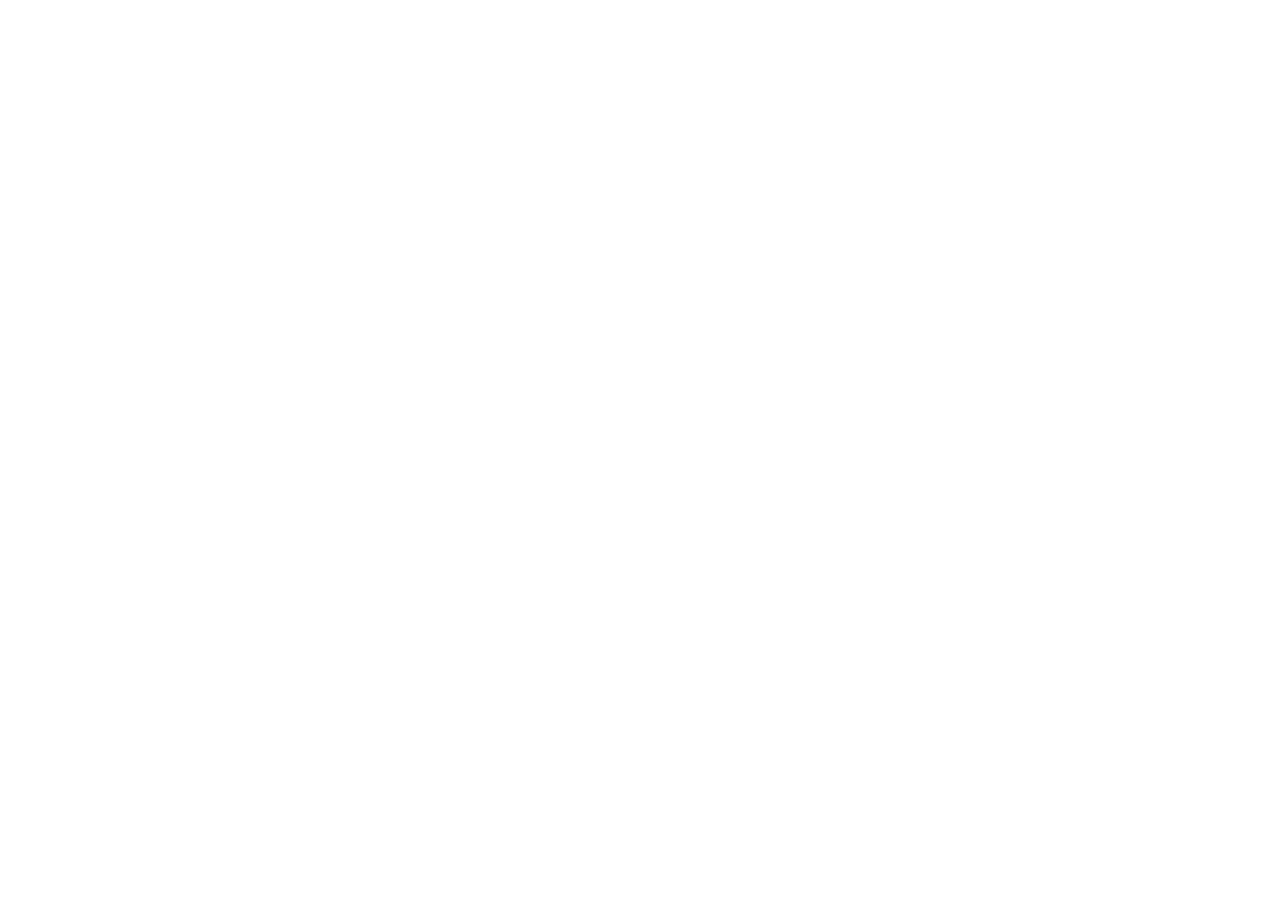
==== index.html @ c007a00d "initial setup" ====
<!DOCTYPE html>
<html lang="en">
<head>
    <meta charset="UTF-8">
    <meta http-equiv="X-UA-Compatible" content="IE=edge">
    <meta name="viewport" content="width=device-width, initial-scale=1.0">
    <title>Document</title>
    <script type="text/javascript" src="index.js"></script>
</head>
<body>
    
</body>
</html>
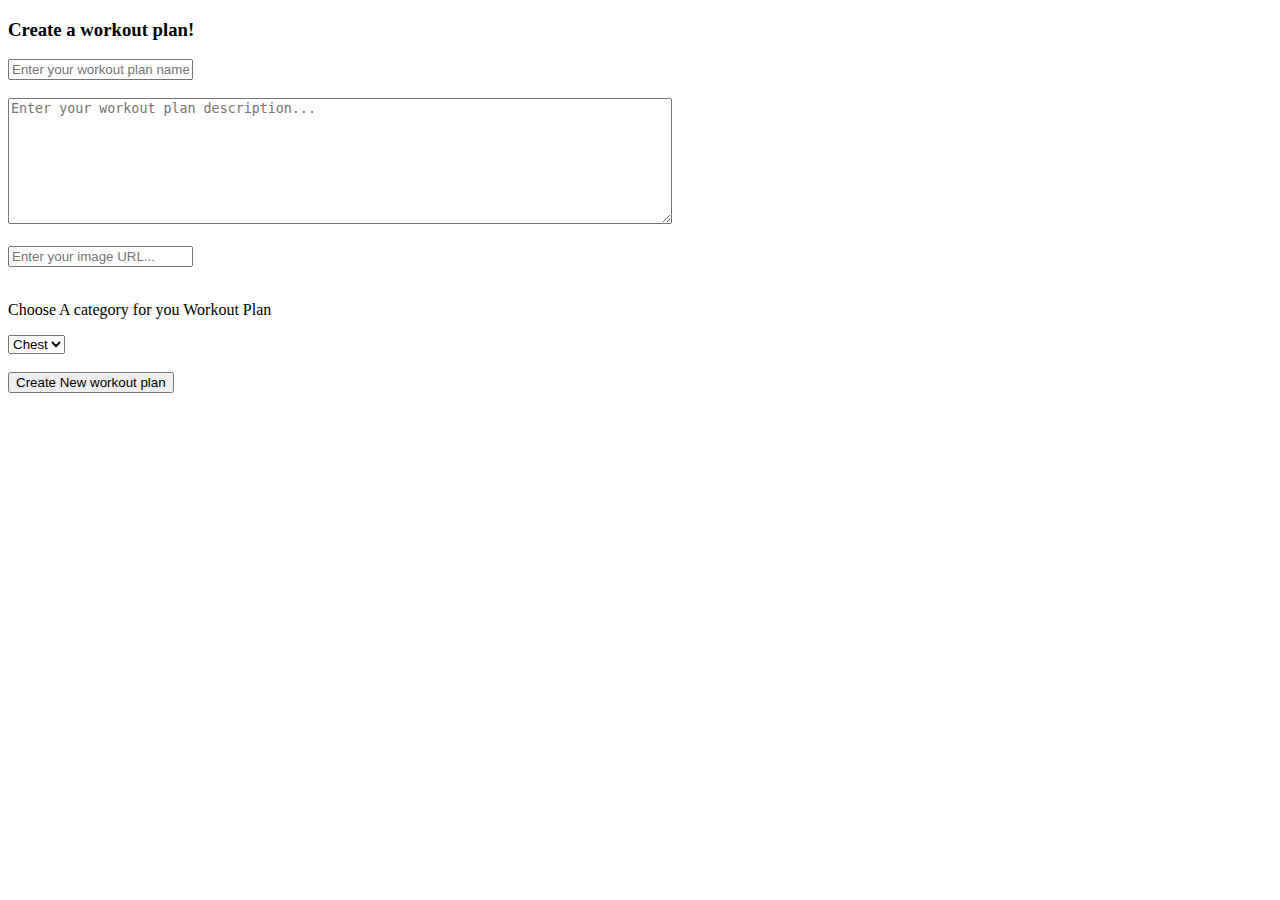
==== commit 38b5c5d4: "added post request" ====
--- a/index.html
+++ b/index.html
@@ -8,6 +8,38 @@
     <script type="text/javascript" src="index.js"></script>
 </head>
 <body>
+
+    <div class="form-container">
+
+        <form id="create-workoutplan-form" style="">
+          <h3>Create a workout plan!</h3>
+      
+          <input id='input-title' type="text" name="title" value="" placeholder="Enter your workout plan name..." class="input-text">
+          <br><br>
+          <textarea id='input-description' name="description" rows="8" cols="80" value="" placeholder="Enter your workout plan description..."></textarea>
+          <br><br>
+          <input id='input-url' type="text" name="image" value="" placeholder="Enter your image URL..." class="input-text">
+          <br><br>
+      
+          <p>Choose A category for you Workout Plan</p>
+          <select id="categories" name="categories">
+            <option value="1">Chest</option>
+            <option value="2">Legs</option>
+            <option value="3">Back</option>
+            <option value="4">Arms</option>
+          </select>
+          <br><br>
+      
+          <input id= 'create-button' type="submit" name="submit" value="Create New workout plan" class="submit">
+        </form>
+      
+    </div>
+
+    <br><br>
+
+    <div id='workout-container'>
+
+    </div>
     
 </body>
 </html>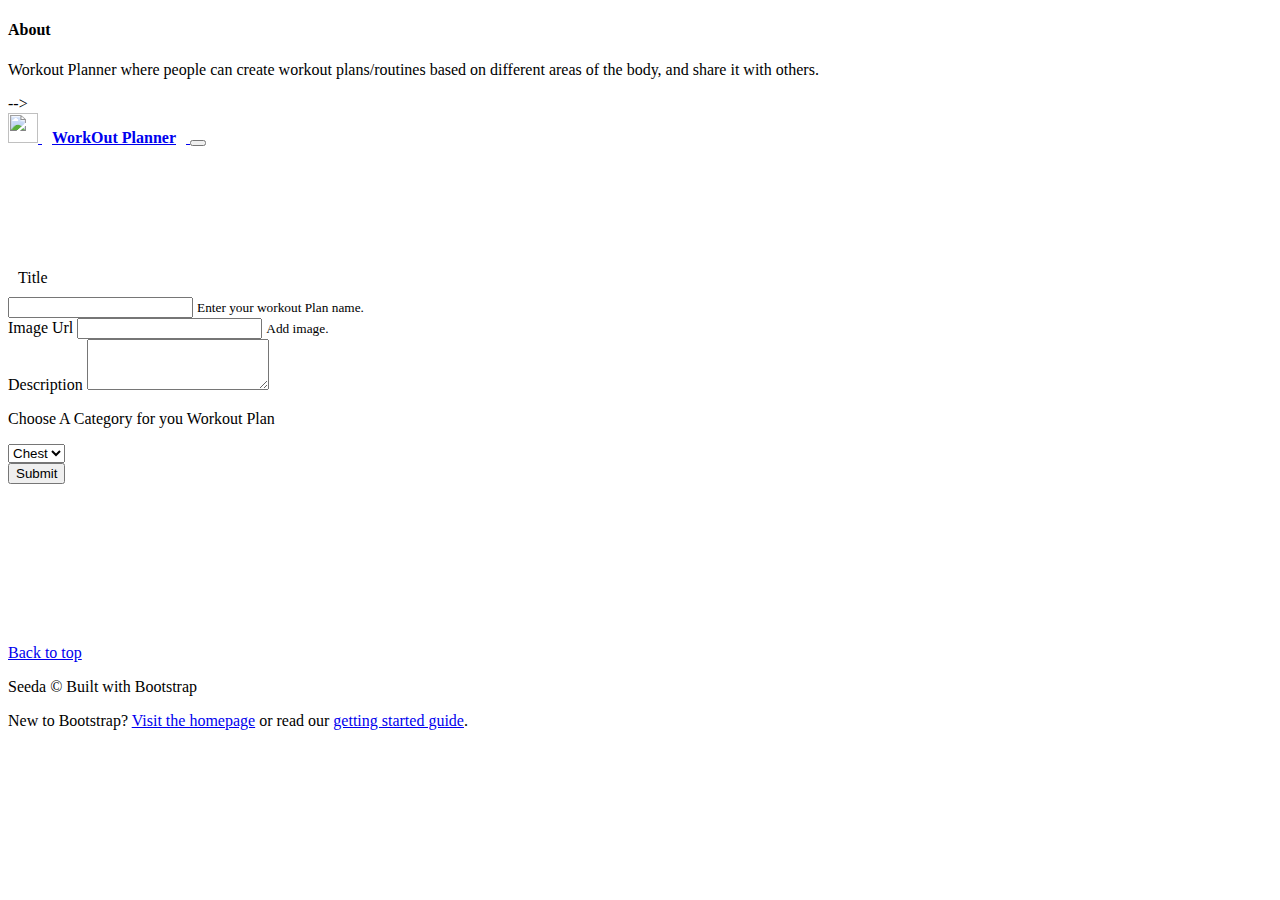
==== commit de1ee083: "took out users" ====
--- a/index.html
+++ b/index.html
@@ -1,45 +1,151 @@
-<!DOCTYPE html>
+<!doctype html>
 <html lang="en">
-<head>
-    <meta charset="UTF-8">
-    <meta http-equiv="X-UA-Compatible" content="IE=edge">
-    <meta name="viewport" content="width=device-width, initial-scale=1.0">
-    <title>Document</title>
-    <script type="text/javascript" src="index.js"></script>
-</head>
-<body>
+  <head>
+    <meta charset="utf-8">
+    <meta name="viewport" content="width=device-width, initial-scale=1, shrink-to-fit=no">
+    <meta name="description" content="">
+    <meta name="author" content="Mark Otto, Jacob Thornton, and Bootstrap contributors">
+    <meta name="generator" content="Jekyll v4.0.1">
+    <title>WorkOut Planner</title>
 
-    <div class="form-container">
+    <link rel="canonical" href="https://getbootstrap.com/docs/4.5/examples/album/">
 
-        <form id="create-workoutplan-form" style="">
-          <h3>Create a workout plan!</h3>
-      
-          <input id='input-title' type="text" name="title" value="" placeholder="Enter your workout plan name..." class="input-text">
-          <br><br>
-          <textarea id='input-description' name="description" rows="8" cols="80" value="" placeholder="Enter your workout plan description..."></textarea>
-          <br><br>
-          <input id='input-url' type="text" name="image" value="" placeholder="Enter your image URL..." class="input-text">
-          <br><br>
-      
-          <p>Choose A category for you Workout Plan</p>
-          <select id="categories" name="categories">
-            <option value="1">Chest</option>
-            <option value="2">Legs</option>
-            <option value="3">Back</option>
-            <option value="4">Arms</option>
+    <!-- Bootstrap-4 CSS -->
+    <link rel="stylesheet" href="https://stackpath.bootstrapcdn.com/bootstrap/4.5.0/css/bootstrap.min.css" integrity="sha384-9aIt2nRpC12Uk9gS9baDl411NQApFmC26EwAOH8WgZl5MYYxFfc+NcPb1dKGj7Sk" crossorigin="anonymous">
+
+    <!-- JS Project Tags -->
+    <script type="text/javascript" src="src/workout.js"></script>
+    <script type="text/javascript" src="src/index.js"></script>
+
+    <!-- Optional JavaScript -->
+    <!-- jQuery first, then Popper.js, then Bootstrap JS -->
+    <script src="https://code.jquery.com/jquery-3.5.1.slim.min.js" integrity="sha384-DfXdz2htPH0lsSSs5nCTpuj/zy4C+OGpamoFVy38MVBnE+IbbVYUew+OrCXaRkfj" crossorigin="anonymous"></script>
+    <script src="https://cdn.jsdelivr.net/npm/popper.js@1.16.0/dist/umd/popper.min.js" integrity="sha384-Q6E9RHvbIyZFJoft+2mJbHaEWldlvI9IOYy5n3zV9zzTtmI3UksdQRVvoxMfooAo" crossorigin="anonymous"></script>
+    <script src="https://stackpath.bootstrapcdn.com/bootstrap/4.5.0/js/bootstrap.min.js" integrity="sha384-OgVRvuATP1z7JjHLkuOU7Xw704+h835Lr+6QL9UvYjZE3Ipu6Tp75j7Bh/kR0JKI" crossorigin="anonymous"></script>
+
+    <style>
+      .bd-placeholder-img {
+        font-size: 1.125rem;
+        text-anchor: middle;
+        -webkit-user-select: none;
+        -moz-user-select: none;
+        -ms-user-select: none;
+        user-select: none;
+      }
+
+      @media (min-width: 768px) {
+        .bd-placeholder-img-lg {
+          font-size: 3.5rem;
+        }
+      }
+    </style>
+    <!-- Custom styles for this template -->
+    <link href="index.css" rel="stylesheet">
+  </head>
+  <body>
+    <header>
+<!-- NAV STARTS HERE -->
+  <div class="collapse bg-dark" id="navbarHeader">
+    <div class="container">
+      <div class="row">
+        <div class="col-sm-8 col-md-7 py-4">
+          <h4 class="text-white">About</h4>
+          <p class="text-muted">Workout Planner where people can create workout plans/routines based on different areas of the body, and share it with others.</p>
+        </div>
+        <!-- <div class="col-sm-4 offset-md-1 py-4">
+          <!-- <h4 class="text-white">Contact</h4>
+          <ul class="list-unstyled">
+            <li><a href="#" class="text-white">Follow on Twitter</a></li>
+            <li><a href="#" class="text-white">Like on Facebook</a></li>
+            <li><a href="#" class="text-white">Email me</a></li>
+          </ul> -->
+          <!-- <form id="login-form">
+            <div class="form-group">
+              <h5 class="text-white">Email</h5>
+              <input type="email" class="form-control" id="login-email" aria-describedby="emailHelp">
+              <small id="emailHelp" class="form-text text-muted">We'll never share your email with anyone else.</small>
+            </div>
+            <div class="form-group">
+              <h5 class="text-white">Password</h5>
+              <input type="password" class="form-control" id="login-password">
+            </div>
+            <button type="submit" class="btn btn-primary">Submit</button>
+          </form> -->
+        </div> -->
+      </div>
+    </div>
+  </div>
+  <div class="navbar navbar-dark bg-dark shadow-sm">
+    <div class="container d-flex justify-content-between">
+      <a href="#" class="navbar-brand d-flex align-items-center">
+        <!-- <svg xmlns="http://www.w3.org/2000/svg" width="20" height="20" fill="none" stroke="currentColor" stroke-linecap="round" stroke-linejoin="round" stroke-width="2" aria-hidden="true" class="mr-2" viewBox="0 0 24 24" focusable="false"><path d="M23 19a2 2 0 0 1-2 2H3a2 2 0 0 1-2-2V8a2 2 0 0 1 2-2h4l2-3h6l2 3h4a2 2 0 0 1 2 2z"/><circle cx="12" cy="13" r="4"/></svg> -->
+        <img src="https://www.iconsdb.com/icons/preview/white/clipboard-2-xxl.png" width="30" height="30" alt="">
+        <strong class="site-title">WorkOut Planner</strong>
+      </a>
+      <button class="navbar-toggler" type="button" data-toggle="collapse" data-target="#navbarHeader" aria-controls="navbarHeader" aria-expanded="false" aria-label="Toggle navigation">
+        <span class="navbar-toggler-icon"></span>
+      </button>
+    </div>
+  </div>
+
+  <!-- NAV BAR ENDS -->
+</header>
+
+<main role="main">
+
+  <section class="jumbotron text-center">
+    <div class="container">
+      <form id="create-workoutplan-form">
+        <div class="form-group">
+          <label for="title"><p class="site-title">Title</p></label>
+          <input type="text" class="input-text" id="input-title" aria-describedby="emailHelp">
+          <small id="input-title" class="form-text text-muted">Enter your workout Plan name.</small>
+        </div>
+        <div class="form-group">
+          <label for="input-url">Image Url</label>
+          <input type="text" class="form-control" id="input-url" aria-describedby="emailHelp">
+          <small id="input-url" class="form-text text-muted">Add image.</small>
+        </div>
+        <div class="form-group">
+          <label for="input-description">Description</label>
+          <textarea class="form-control" id="input-description" rows="3"></textarea>
+        </div>
+        <div class="form-group">
+            <p>Choose A Category for you Workout Plan</p>
+            <select id="categories" name="categories">
+                <option value="1">Chest</option>
+                <option value="2">Legs</option>
+                <option value="3">Back</option>
+                <option value="4">Arms</option>
           </select>
-          <br><br>
-      
-          <input id= 'create-button' type="submit" name="submit" value="Create New workout plan" class="submit">
-        </form>
-      
+        </div>
+        <button type="submit" class="btn btn-primary">Submit</button>
+      </form>
     </div>
+  </section>
 
-    <br><br>
+  <div class="album py-5 bg-light">
+    <div class="container" id="workout-container">
 
-    <div id='workout-container'>
+      <div class="row" >
 
+
+        <!-- INSIDE ROW DIV -->
+      </div>
     </div>
-    
-</body>
-</html>+  </div>
+
+</main>
+
+<footer class="text-muted">
+  <div class="container">
+    <p class="float-right">
+      <a href="#">Back to top</a>
+    </p>
+    <p>Seeda &copy; Built with Bootstrap</p>
+    <p>New to Bootstrap? <a href="https://getbootstrap.com/">Visit the homepage</a> or read our <a href="../getting-started/introduction/">getting started guide</a>.</p>
+  </div>
+</footer>
+
+    </body>
+</html>
--- a/index.css
+++ b/index.css
@@ -0,0 +1,37 @@
+.site-title {
+    padding: 10px;
+  }
+  
+  .jumbotron {
+    padding-top: 3rem;
+    padding-bottom: 3rem;
+    margin-bottom: 0;
+    background-color: #fff;
+  }
+  @media (min-width: 768px) {
+    .jumbotron {
+      padding-top: 6rem;
+      padding-bottom: 6rem;
+    }
+  }
+  
+  .jumbotron p:last-child {
+    margin-bottom: 0;
+  }
+  
+  .jumbotron h1 {
+    font-weight: 300;
+  }
+  
+  .jumbotron .container {
+    max-width: 40rem;
+  }
+  
+  footer {
+    padding-top: 3rem;
+    padding-bottom: 3rem;
+  }
+  
+  footer p {
+    margin-bottom: .25rem;
+  }